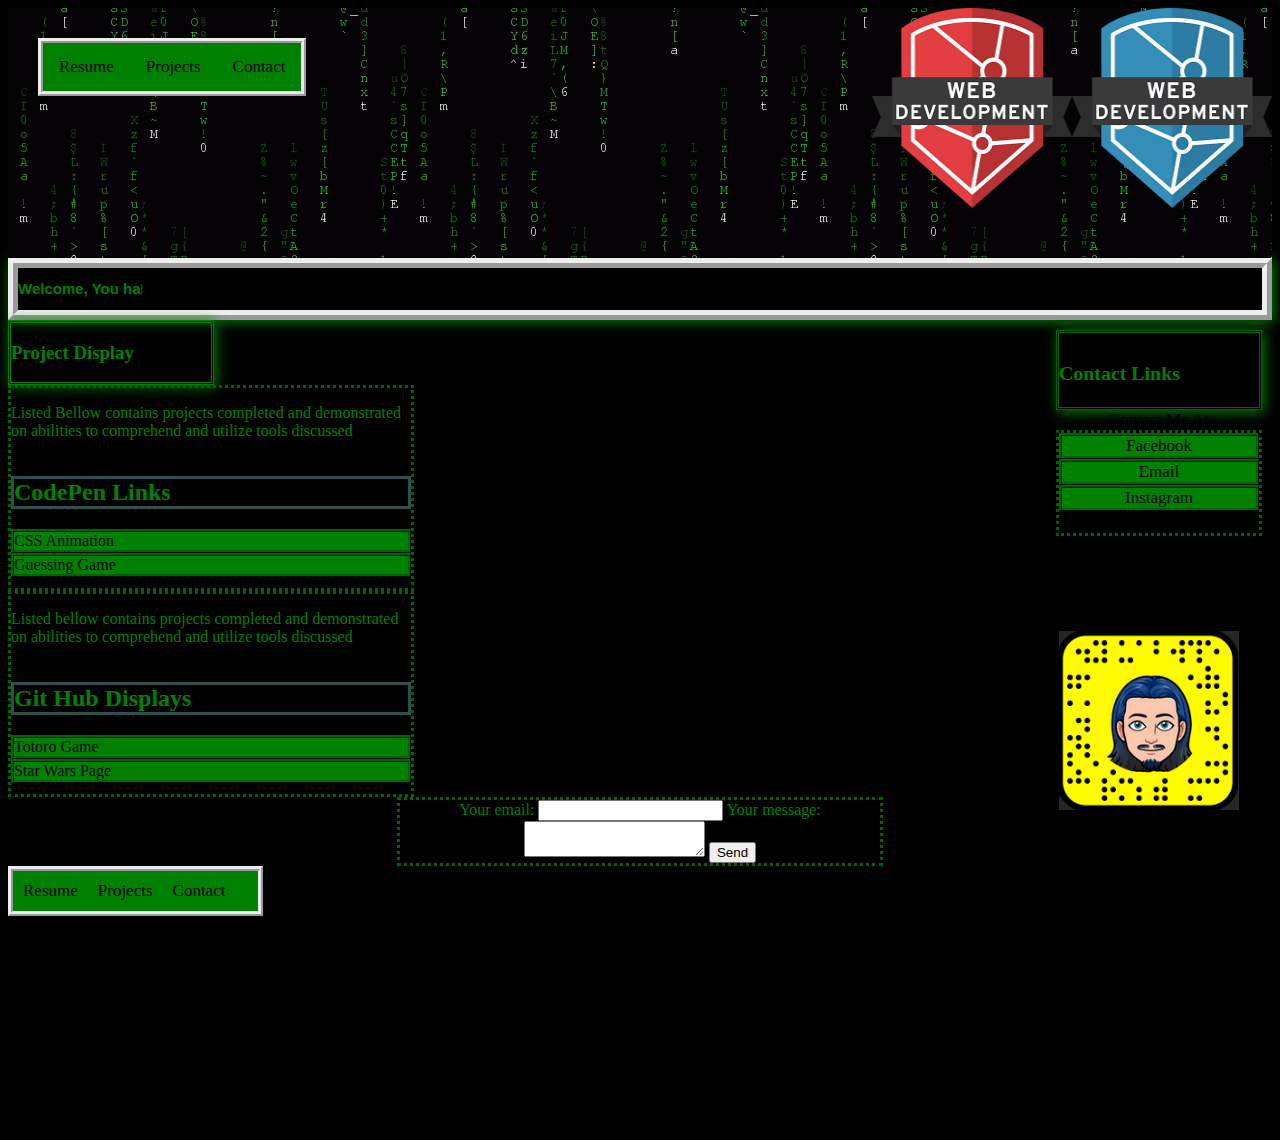
==== index.html @ c8148ff1 "Ports" ====
<!DOCTYPE html>
<html lang="en">
<head>
    <meta charset="UTF-8">
    <meta http-equiv="X-UA-Compatible" content="IE=edge">
    <meta name="viewport" content="width=device-width, initial-scale=1.0">
    <link href="https://cdn.jsdelivr.net/npm/bootstrap@5.1.1/dist/css/bootstrap.min.css" rel="stylesheet" integrity="sha384-F3w7mX95PdgyTmZZMECAngseQB83DfGTowi0iMjiWaeVhAn4FJkqJByhZMI3AhiU" crossorigin="anonymous">
    <link rel="stylesheet" type="text/css" href="style.css">
    <title>Nolan | Trgovac</title>
</head>
<body>
    <div class="bg-img">
        <div class="container">
          <div class="topnav">
            <a href="./assets/Nolan Resume.pdf" target="_blank">Resume</a>
            <a href="#projects">Projects</a>
            <a href="./assets/Contact Info.pdf" target="_blank">Contact</a> 
          </div>
        </div>
        <div class="badges">
            <img src="./assets/badges-webdev_red.webp"Width="200" height="200">
            <img src="./assets/badges-webdev_blue.webp"Width="200" height="200">
        </div>
      </div> 
    <div class="description">
        <h2 id="demo"></h2><span id="cursor3">|</span></div>
    <div id="contact"  
    action="https://formspree.io/f/mwkazooj"
    method="POST">
    <div id=contacth><h3>Contact Links<span id="cursor">|</span></h3></div>
    Contact Me At
    <div id="clinks">
    <a href="https://www.facebook.com/Waffl3s.Ba3c0n"id="button" class="button">Facebook</a>
    <a href="mailto:Trgovac.nolan@gmail.com"id="button" class="button">Email</a>
    <a href="https://www.instagram.com/nolantrgovac/"id="button" class="button">Instagram</a>
    <br><br><br><br><br><br>
    <img src="./assets/snap.PNG" width="180" height="180">
</div>
</div>
<div id="pblock">
    <div id="projects"><h3>Project Display<span id="cursor2">|</span></h3></div>
    <div class="overflow-scroll" id="scroll-p">
       <div id="codepen"><p>Listed Bellow contains projects completed and demonstrated on abilities to comprehend and utilize tools discussed</p>
           <h2 id="links">CodePen Links</h2>
           <a href="https://codepen.io/nolan-trgovac/pen/BaZdmZr"id="buttonL" class="button">CSS Animation</a>
           <a href="https://codepen.io/nolan-trgovac/pen/ExXMEmo"id="buttonL" class="button">Guessing Game</a>
       </div>
    </div>
    </div>
    <div class="overflow-scroll" id="scroll-p">
       <div id="github"><p>Listed bellow contains projects completed and demonstrated on abilities to comprehend and utilize tools discussed</p>
           <h2 id="links">Git Hub Displays</h2>
           <a href="https://trgovacnolan2112.github.io/Totoro/"id="buttonL" class="button">Totoro Game</a>
           <a href="https://trgovacnolan2112.github.io/Stars/"id="buttonL" class="button">Star Wars Page</a>
        </div>
    </div>  
    <div id="formdiv">
      <form
  action="https://formspree.io/f/mwkazooj"
  method="POST"
  >
  <label>
  Your email:
  <input type="email" name="_replyto">
  </label>
  <label>
  Your message:
  <textarea name="message"></textarea>
  </label>
  <button type="submit">Send</button>
  </form>
  </div>
    <nav id="footer">
            <a href="./assets/Nolan Resume.pdf" target="_blank">Resume</a>
            <a href="#projects">Projects</a>
            <a href="./assets/Contact Info.pdf" target="_blank">Contact</a> 
    </nav>
  </div>
    <script type="text/javascript" src="./styles.js"></script>
    <script src="https://cdn.jsdelivr.net/npm/bootstrap@5.1.1/dist/js/bootstrap.bundle.min.js" integrity="sha384-/bQdsTh/da6pkI1MST/rWKFNjaCP5gBSY4sEBT38Q/9RBh9AH40zEOg7Hlq2THRZ" crossorigin="anonymous"></script>    
</body>
</html>
---- style.css ----
body {
    position: relative;
    background-color: black;
  }  
.bg-img {
    /* The image used */
    background-image: url("./assets/code.gif");
    min-height: 250px;
    /* Center and scale the image nicely */
    background-position: center;
    background-repeat: repeat;
    background-size: fill;
    /* Needed to position the navbar */
    position: relative;
  }
  /* Position the navbar container inside the image */
  .container {
    position: absolute;
    margin: 30px;
    width: auto;
  }
  /* The navbar */
  .topnav {
    overflow: hidden;
    background-color:green;
    border-style: ridge;
    border-width: 5px;
  }
  /* Navbar links */
  .topnav a {
    float: left;
    color: black;
    text-align: center;
    padding: 14px 16px;
    text-decoration: none;
    font-size: 17px;
  }
  .topnav a:hover {
    background-color:black;
    color: green;
  }
  #scroll-p{
   display: flex;
   height: 200px;
   width: 400px;
   border-style: dotted;
   border-color: darkgreen;
  }
  #links{
    border-style: solid;
    border-color: darkslategray;
  }
  .badges{
    display: flex;
    flex-direction: row;
    justify-content: right;
  }
  #pblock{
    display: absolute;
    flex-direction: column;
    
  }

  #projects{
  display: flex;
   color: green;
   border-style: double;
   box-shadow: 2px 2px 12px;
   width: 200px;
  }
  .codepen.p{
    display: flex;
    flex-direction: row;
    justify-content: space-around;
  }
  #codepen{
    display: flex;
    flex-direction: column;
    color:green
  }
  #github{
    display: flex;
    flex-direction: column;
    color: green;
  }
  .description{
      display: flex;
      text-decoration: grey;
      font-size: medium;
      color:green;
      box-shadow: 2px 2px 12px;
      padding: 0px 55;
      border-style: ridge;
      border-width: 10px;
      align-items: center;
      font-family:'Franklin Gothic Medium', 'Arial Narrow', Arial, sans-serif;
      font-size: 10px;
      font-weight: 300;
  }
  .buttonL {
    border-style: ridge;
    border-color: darkgreen;
    border-width: 5px;
    background-color: green;
    text-decoration: none;
    color: initial;
}
  .buttonL:hover {
  background-color:black;
  color: green;
  width: 20px;
}
  .button {
    border-style: ridge;
    border-color: darkgreen;
    background-color: green;
    text-decoration: none;
    color: initial;
}
  .button:hover {
  background-color:black;
  color: green;
  width: fill;
}
  /* footer */
  #footer {
    display: flex;
    flex-direction: row;
    overflow: hidden;
    background-color:green;
    border-style: ridge;
    border-width: 5px;
    width:245px;
  }
  #footer a {
    float: left;
    color: black;
    text-align: center;
    padding: 10px 10px;
    text-decoration: none;
    font-size: 17px;
    width: fill;
  }
  #footer a:hover {
    background-color:black;
    color: green;
    width: fill;
  }

  #contact{
    display: flex;
    flex-direction: column;
    float: right;
    color: black;
    text-align: center;
    padding: 10px 10px;
    text-decoration: none;
    font-size: 17px;
    width: fill;
    height: 800px;
  }

  #contacth{
   display: flex;
   border-color: darkgreen;
   color: green;
   border-style: double;
   box-shadow: 2px 2px 12px;
   width: 200px;
  }

  #clinks{
    display: flex;
    flex-direction: column;
    height: 100px;
    width: 200px;
    border-style: dotted;
    border-color: darkgreen;
   }

#cursor{
  font-size: 30px;
}

#form{
  display: block;
  flex-direction: column;
  align-items: center;
  margin-left: auto;
  margin-right: auto;
}
#formdiv
{
    display: block;
    flex-direction: column;
    text-align: center;
    border-style: dotted;
    border-color: darkgreen;
    color: green;
    margin-left: auto;
    margin-right: auto;
    width: 30em;
    height: auto
}
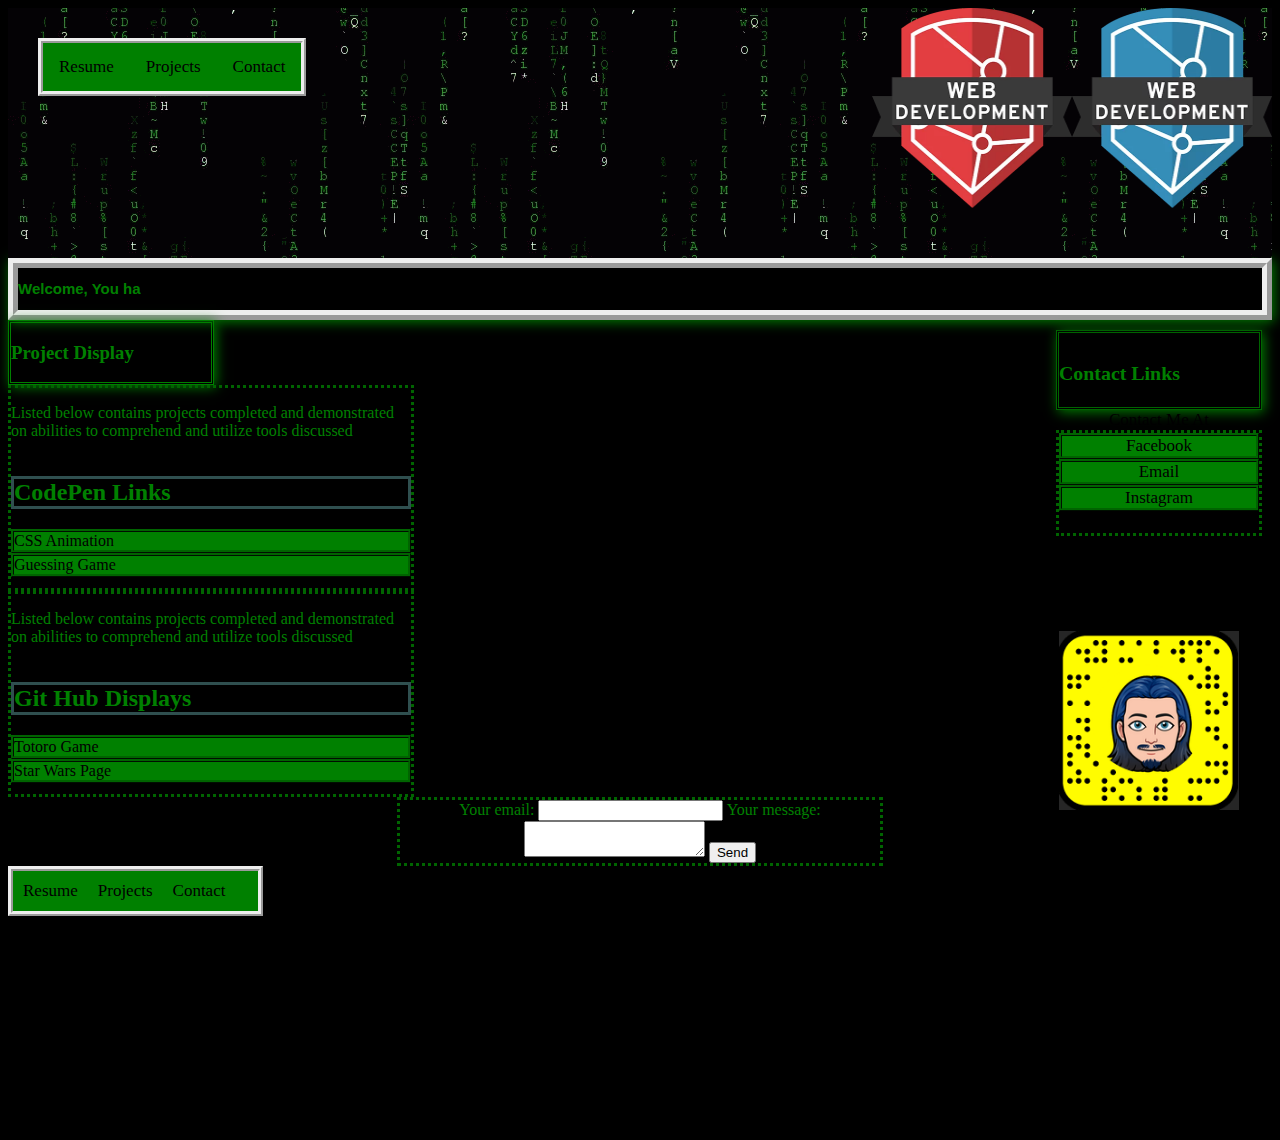
==== commit 320d75a5: "p" ====
--- a/index.html
+++ b/index.html
@@ -23,7 +23,7 @@
         </div>
       </div> 
     <div class="description">
-        <h2 id="demo"></h2><span id="cursor3">|</span></div>
+        <h2 id="demo"></h2></div>
     <div id="contact"  
     action="https://formspree.io/f/mwkazooj"
     method="POST">
@@ -40,7 +40,7 @@
 <div id="pblock">
     <div id="projects"><h3>Project Display<span id="cursor2">|</span></h3></div>
     <div class="overflow-scroll" id="scroll-p">
-       <div id="codepen"><p>Listed Bellow contains projects completed and demonstrated on abilities to comprehend and utilize tools discussed</p>
+       <div id="codepen"><p>Listed below contains projects completed and demonstrated on abilities to comprehend and utilize tools discussed</p>
            <h2 id="links">CodePen Links</h2>
            <a href="https://codepen.io/nolan-trgovac/pen/BaZdmZr"id="buttonL" class="button">CSS Animation</a>
            <a href="https://codepen.io/nolan-trgovac/pen/ExXMEmo"id="buttonL" class="button">Guessing Game</a>
@@ -48,7 +48,7 @@
     </div>
     </div>
     <div class="overflow-scroll" id="scroll-p">
-       <div id="github"><p>Listed bellow contains projects completed and demonstrated on abilities to comprehend and utilize tools discussed</p>
+       <div id="github"><p>Listed below contains projects completed and demonstrated on abilities to comprehend and utilize tools discussed</p>
            <h2 id="links">Git Hub Displays</h2>
            <a href="https://trgovacnolan2112.github.io/Totoro/"id="buttonL" class="button">Totoro Game</a>
            <a href="https://trgovacnolan2112.github.io/Stars/"id="buttonL" class="button">Star Wars Page</a>
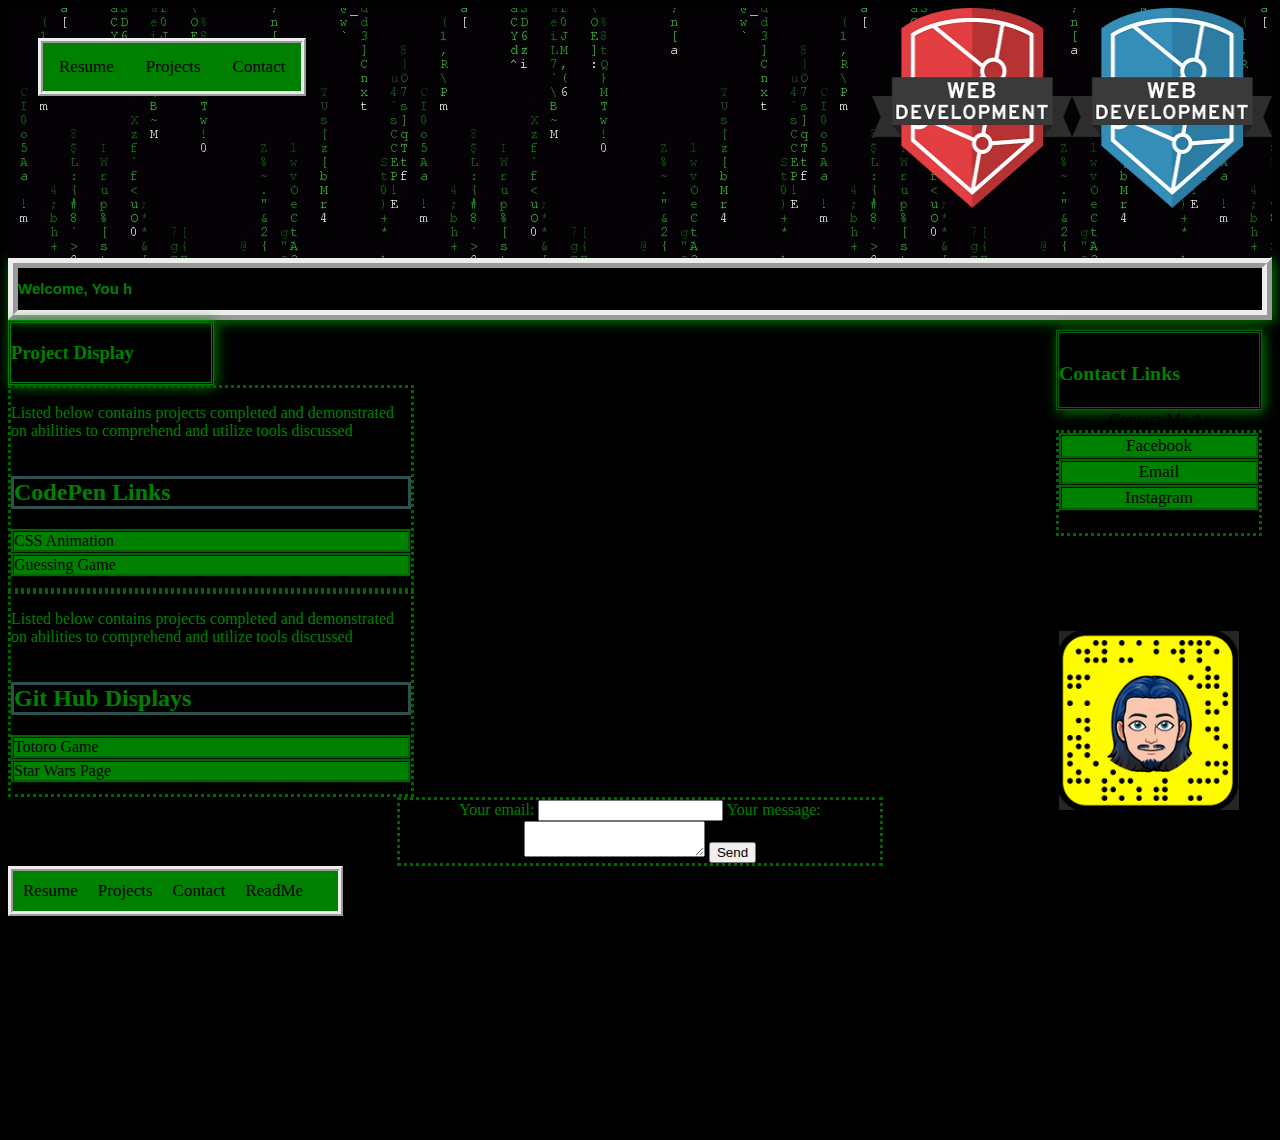
==== commit fc07033a: "ReadMe" ====
--- a/index.html
+++ b/index.html
@@ -73,7 +73,8 @@
     <nav id="footer">
             <a href="./assets/Nolan Resume.pdf" target="_blank">Resume</a>
             <a href="#projects">Projects</a>
-            <a href="./assets/Contact Info.pdf" target="_blank">Contact</a> 
+            <a href="./assets/Contact Info.pdf" target="_blank">Contact</a>
+            <a href="https://raw.githubusercontent.com/trgovacnolan2112/Portfolio/master/readme.md">ReadMe</a>
     </nav>
   </div>
     <script type="text/javascript" src="./styles.js"></script>
--- a/style.css
+++ b/style.css
@@ -130,7 +130,7 @@
     background-color:green;
     border-style: ridge;
     border-width: 5px;
-    width:245px;
+    width:325px;
   }
   #footer a {
     float: left;
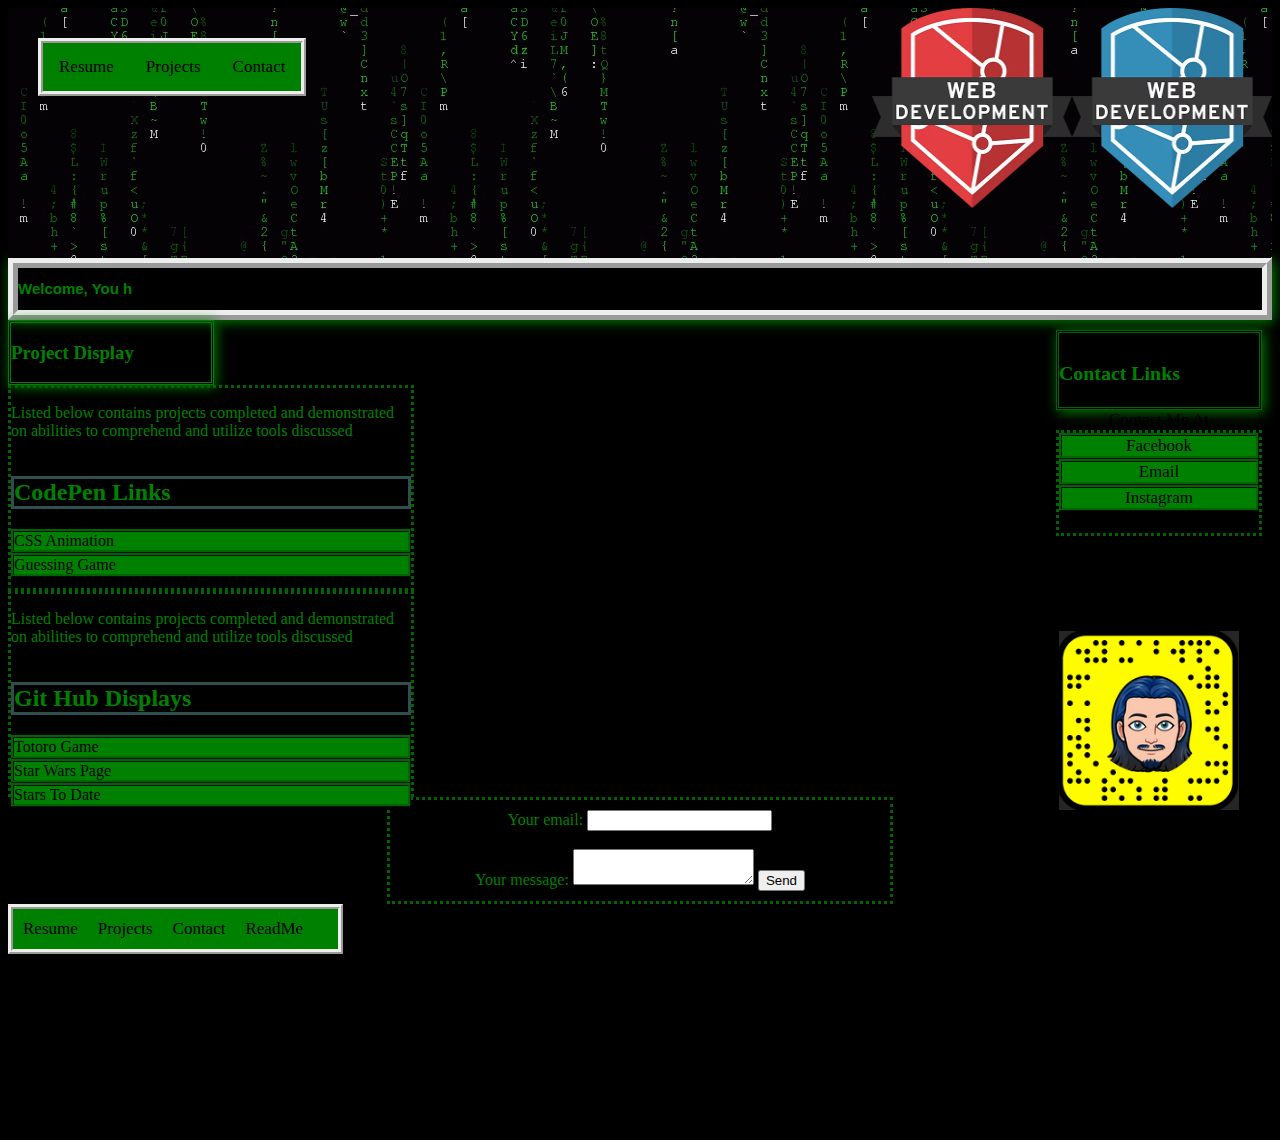
==== commit 42766a92: "updated" ====
--- a/index.html
+++ b/index.html
@@ -41,7 +41,7 @@
     <div id="projects"><h3>Project Display<span id="cursor2">|</span></h3></div>
     <div class="overflow-scroll" id="scroll-p">
        <div id="codepen"><p>Listed below contains projects completed and demonstrated on abilities to comprehend and utilize tools discussed</p>
-           <h2 id="links">CodePen Links</h2>
+           <h2 id="links">CodePen Links<span id="cursor3">|</span></h2>
            <a href="https://codepen.io/nolan-trgovac/pen/BaZdmZr"id="buttonL" class="button">CSS Animation</a>
            <a href="https://codepen.io/nolan-trgovac/pen/ExXMEmo"id="buttonL" class="button">Guessing Game</a>
        </div>
@@ -49,9 +49,10 @@
     </div>
     <div class="overflow-scroll" id="scroll-p">
        <div id="github"><p>Listed below contains projects completed and demonstrated on abilities to comprehend and utilize tools discussed</p>
-           <h2 id="links">Git Hub Displays</h2>
+           <h2 id="links">Git Hub Displays<span id="cursor4">|</span></h2>
            <a href="https://trgovacnolan2112.github.io/Totoro/"id="buttonL" class="button">Totoro Game</a>
            <a href="https://trgovacnolan2112.github.io/Stars/"id="buttonL" class="button">Star Wars Page</a>
+           <a href="https://trgovacnolan2112.github.io/Stardate/"id="buttonL" class="button">Stars To Date</a>
         </div>
     </div>  
     <div id="formdiv">
@@ -63,11 +64,12 @@
   Your email:
   <input type="email" name="_replyto">
   </label>
+  <br><br>
   <label>
   Your message:
   <textarea name="message"></textarea>
   </label>
-  <button type="submit">Send</button>
+  <button type="submit" onmousedown="mDown(this)" onmouseup="mUp(this)">Send</button>
   </form>
   </div>
     <nav id="footer">
--- a/style.css
+++ b/style.css
@@ -200,6 +200,7 @@
     margin-left: auto;
     margin-right: auto;
     width: 30em;
+    padding: 10px;
     height: auto
 }
 
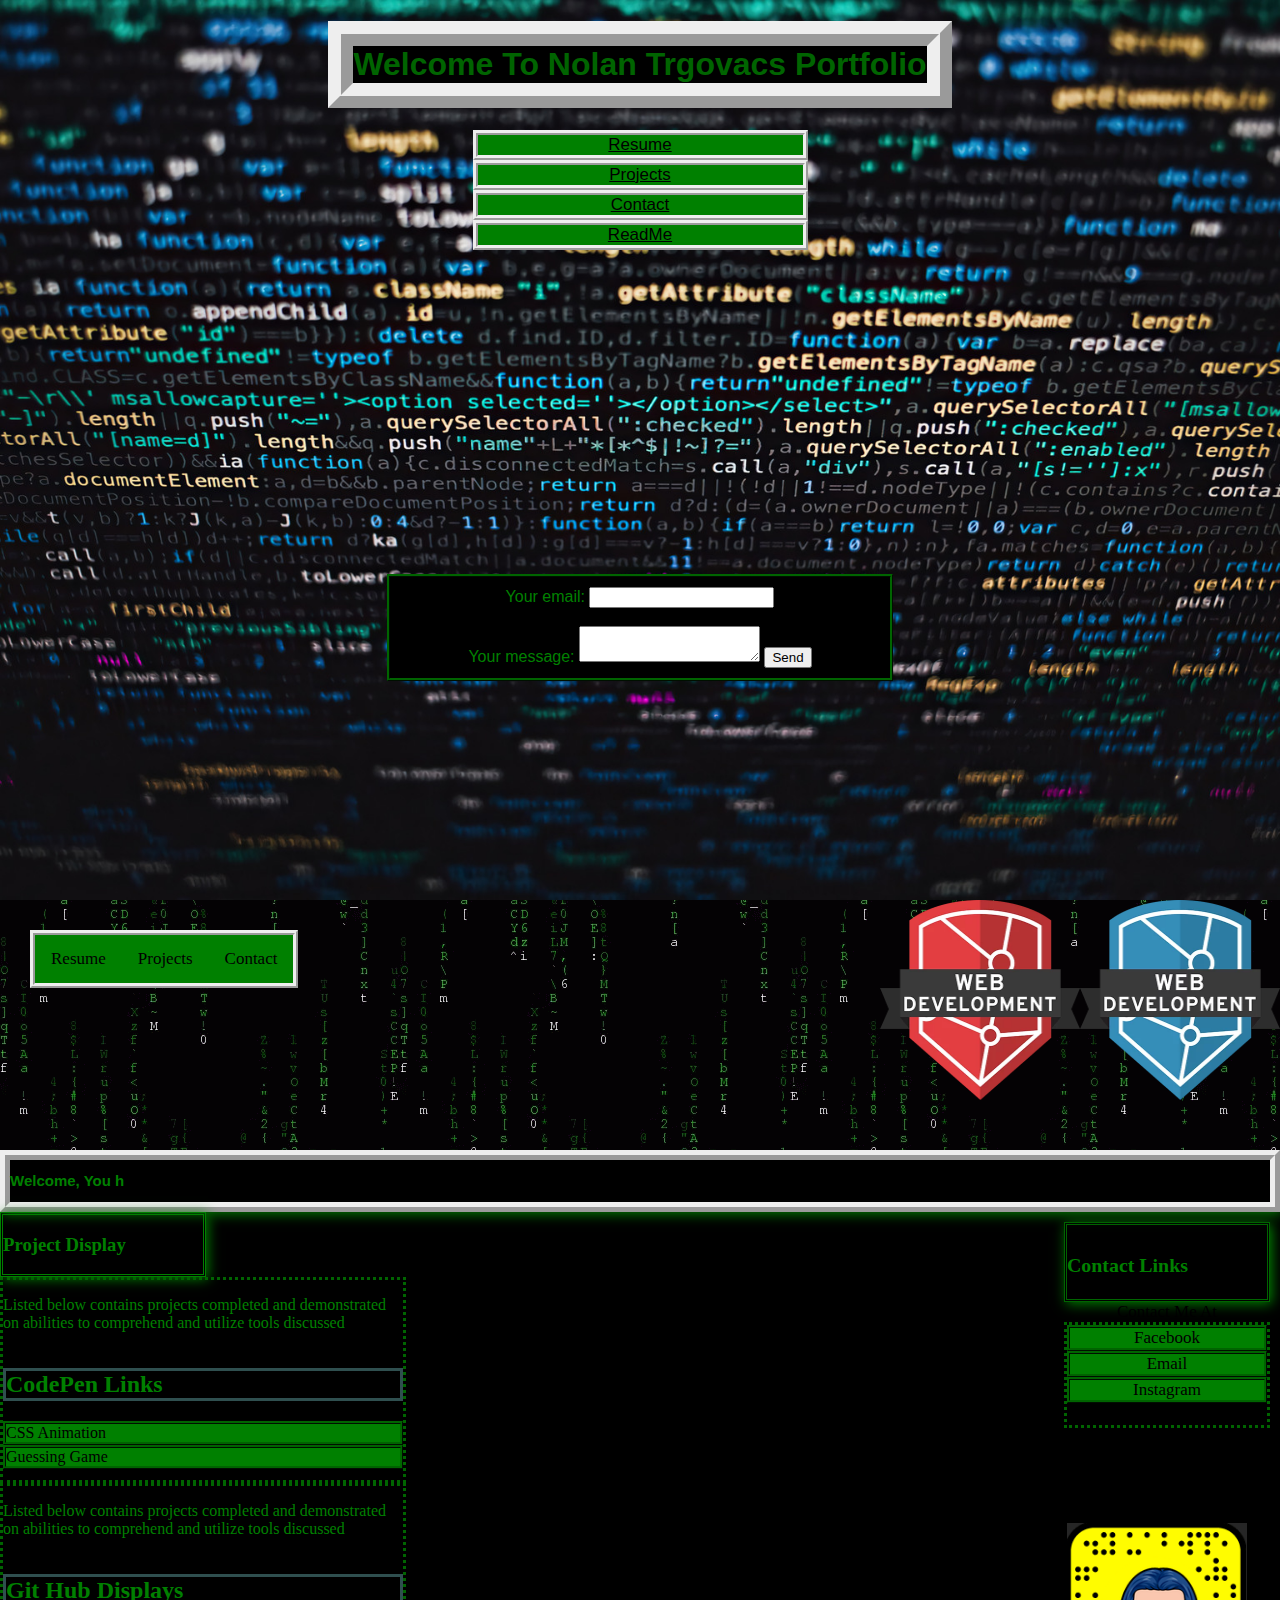
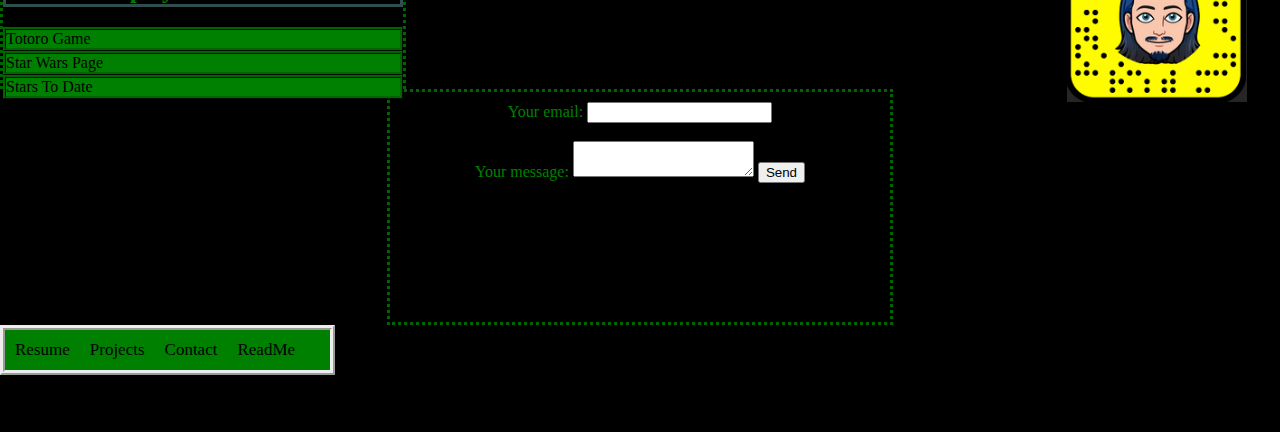
==== commit 7458f6d5: "landing" ====
--- a/index.html
+++ b/index.html
@@ -9,6 +9,32 @@
     <title>Nolan | Trgovac</title>
 </head>
 <body>
+  <header id="showcase">
+    <h1>Welcome To Nolan Trgovacs Portfolio</h1>
+            <a href="./assets/Nolan Resume.pdf" target="_blank">Resume</a>
+            <a href="#projects">Projects</a>
+            <a href="./assets/Contact Info.pdf" target="_blank">Contact</a>
+            <a href="https://raw.githubusercontent.com/trgovacnolan2112/Portfolio/master/readme.md">ReadMe</a>
+            <br><br><br><br><br><br><br><br><br>
+            <br><br><br><br><br><br><br><br><br>
+            <div id="formdivone">
+              <form
+          action="https://formspree.io/f/mwkazooj"
+          method="POST"
+          >
+          <label>
+          Your email:
+          <input type="email" name="_replyto">
+          </label>
+          <br><br>
+          <label>
+          Your message:
+          <textarea name="message"></textarea>
+          </label>
+          <button type="submit" onmousedown="mDown(this)" onmouseup="mUp(this)">Send</button>
+          </form>
+          </div>
+  </header>
     <div class="bg-img">
         <div class="container">
           <div class="topnav">
--- a/style.css
+++ b/style.css
@@ -1,7 +1,42 @@
 body {
     position: relative;
     background-color: black;
-  }  
+    margin: 0;
+  } 
+#showcase{
+  background-image: url("./assets/keyboard.jpg");
+  background-size: cover;
+  background-position: center;
+  height: 100vh;
+  text-align: center;
+  color: darkgreen;
+  font-family: Arial, Helvetica, sans-serif;
+  font-size: medium;
+  display: flex;
+  flex-direction: column;
+  align-items: center;
+}
+#showcase a{
+  color: black;
+  text-align: center;
+  font-size: 17px;
+  width: fill;
+  display: flex;
+  flex-direction: row;
+  overflow: hidden;
+  background-color:green;
+  border-style: ridge;
+  border-width: 5px;
+  width:325px;
+  margin: 0;
+  position: middle;
+  justify-content: center;
+}
+#showcase h1{
+background-color: black;
+border-style: ridge;
+border-width: 25px;
+}
 .bg-img {
     /* The image used */
     background-image: url("./assets/code.gif");
@@ -201,8 +236,23 @@
     margin-right: auto;
     width: 30em;
     padding: 10px;
-    height: auto
-}
-
-
-
+    height: 210px;
+}
+#formdivone
+{
+    display: block;
+    flex-direction: column;
+    text-align: center;
+    border-style:ridge;
+    border-color: darkgreen;
+    color: green;
+    background-color: black;
+    margin-left: auto;
+    margin-right: auto;
+    width: 30em;
+    padding: 10px;
+    height: -210px;
+}
+
+
+
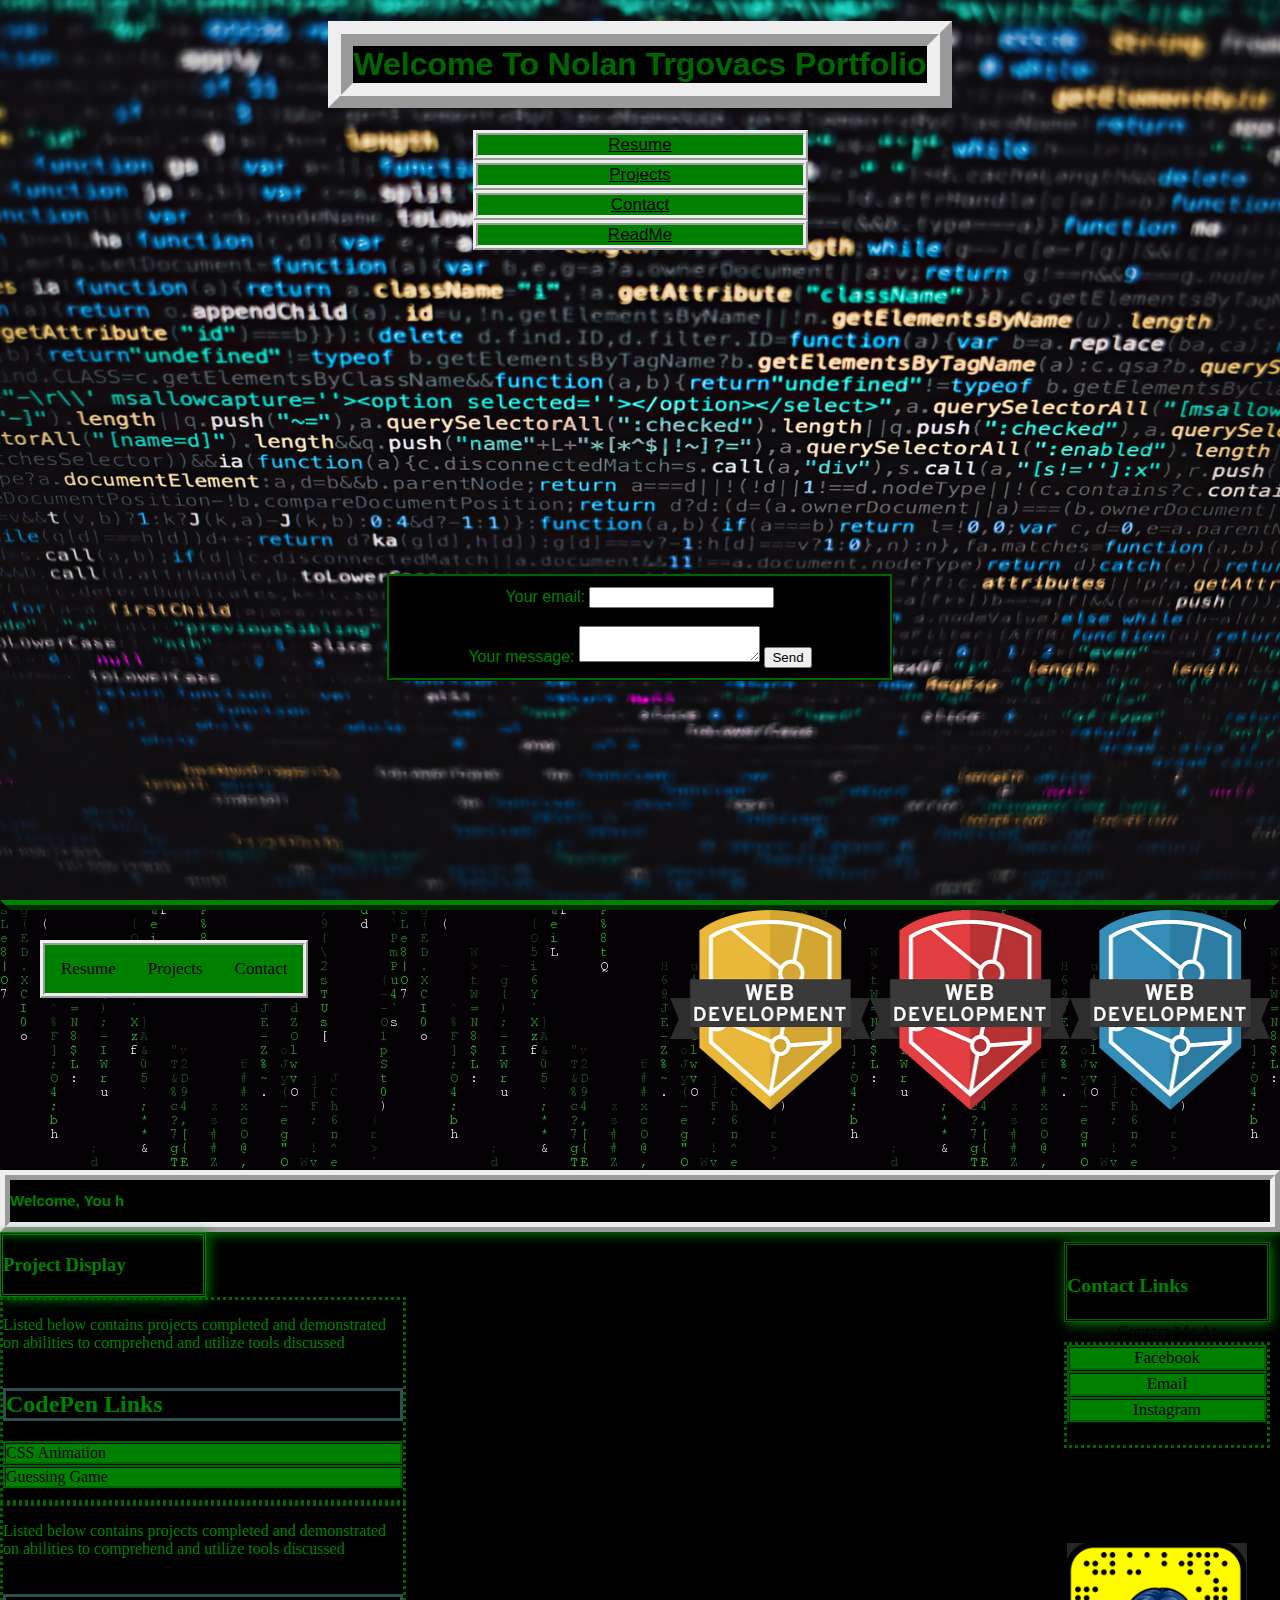
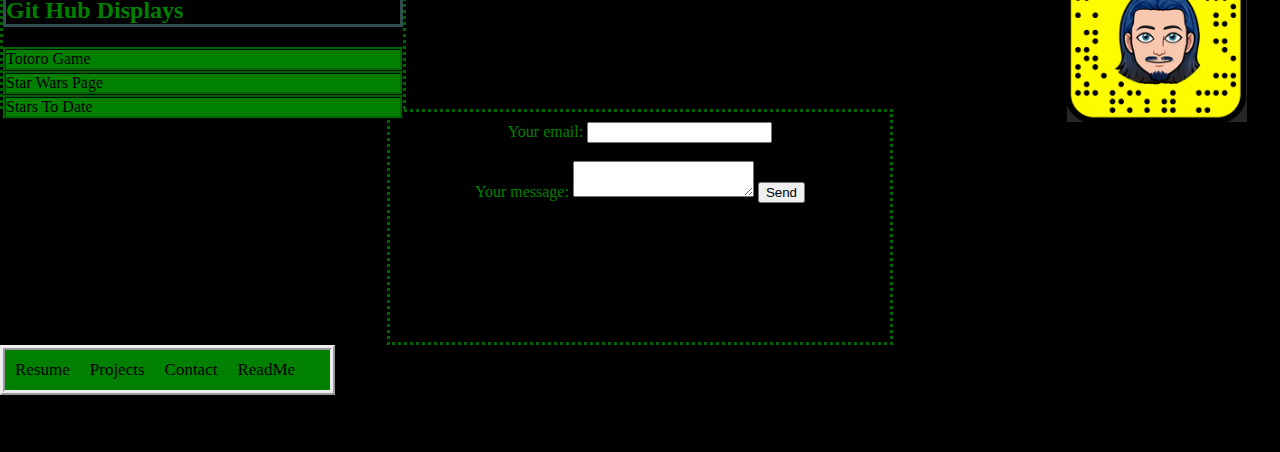
==== commit a9c4d2d0: "work" ====
--- a/index.html
+++ b/index.html
@@ -44,6 +44,7 @@
           </div>
         </div>
         <div class="badges">
+            <img src="./assets/badges-webdev_gold.webp" width="200" height="200">
             <img src="./assets/badges-webdev_red.webp"Width="200" height="200">
             <img src="./assets/badges-webdev_blue.webp"Width="200" height="200">
         </div>
--- a/style.css
+++ b/style.css
@@ -39,6 +39,12 @@
 }
 .bg-img {
     /* The image used */
+    border-top: green;
+    border-left: transparent;
+    border-right: transparent;
+    border-bottom: transparent;
+    border-style: ridge;
+    border-width: 10px;
     background-image: url("./assets/code.gif");
     min-height: 250px;
     /* Center and scale the image nicely */
